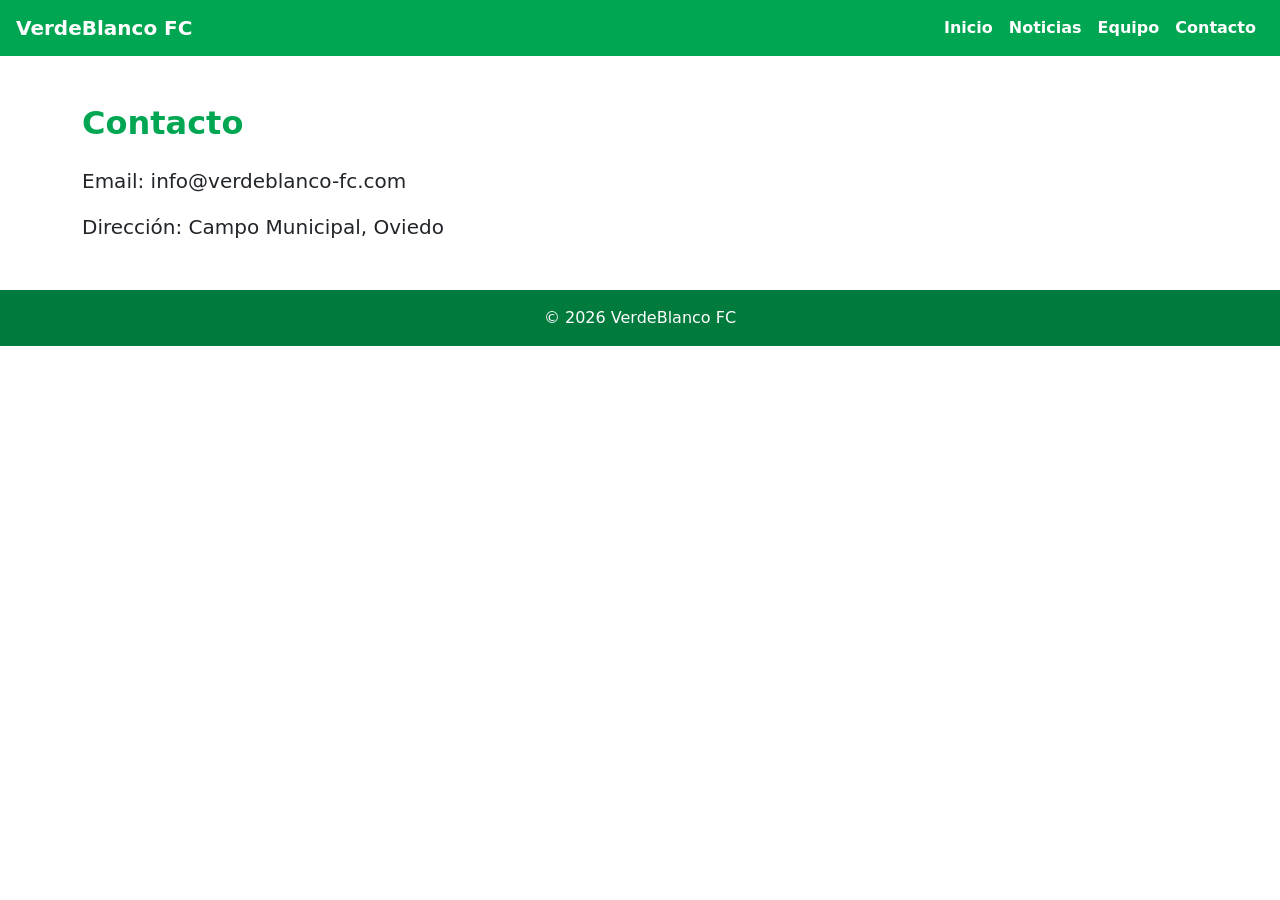
==== contacto.html @ 1f25dd17 "Update contacto.html" ====
<!DOCTYPE html>
<html lang="es">
<head>
    <meta charset="UTF-8">
    <meta name="viewport" content="width=device-width, initial-scale=1">
    <title>Contacto</title>

    <link href="https://cdn.jsdelivr.net/npm/bootstrap@5.3.2/dist/css/bootstrap.min.css" rel="stylesheet">
    <link rel="stylesheet" href="styles.css">
</head>
<body>

<nav class="navbar navbar-expand-lg navbar-dark bg-verde px-3">
    <a class="navbar-brand fw-bold" href="index.html">VerdeBlanco FC</a>
    <button class="navbar-toggler" type="button" data-bs-toggle="collapse" data-bs-target="#menu">
        <span class="navbar-toggler-icon"></span>
    </button>

    <div class="collapse navbar-collapse" id="menu">
        <ul class="navbar-nav ms-auto">
            <li class="nav-item"><a class="nav-link" href="index.html">Inicio</a></li>
            <li class="nav-item"><a class="nav-link" href="noticias.html">Noticias</a></li>
            <li class="nav-item"><a class="nav-link" href="equipo.html">Equipo</a></li>
            <li class="nav-item"><a class="nav-link" href="contacto.html">Contacto</a></li>
        </ul>
    </div>
</nav>

<div class="container my-5">
    <h2 class="mb-4 text-verde fw-bold">Contacto</h2>

    <p class="fs-5">Email: info@verdeblanco-fc.com</p>
    <p class="fs-5">Dirección: Campo Municipal, Oviedo</p>
</div>

<footer class="bg-verde-oscuro text-white text-center py-3">
    © 2026 VerdeBlanco FC
</footer>

<script src="https://cdn.jsdelivr.net/npm/bootstrap@5.3.2/dist/js/bootstrap.bundle.min.js"></script>
</body>
</html>
---- styles.css ----
:root {
    --verde: #00A651;
    --verde-oscuro: #007A3D;
    --blanco: #FFFFFF;
    --gris: #F7F7F7;
}

/* Navbar */
.navbar {
    background-color: var(--verde) !important;
}
.navbar .nav-link,
.navbar-brand {
    color: var(--blanco) !important;
    font-weight: 600;
}
.navbar .nav-link:hover {
    color: var(--gris) !important;
}

/* Botones */
.btn-verde {
    background-color: var(--verde);
    color: var(--blanco);
    border: none;
}
.btn-verde:hover {
    background-color: var(--verde-oscuro);
    color: var(--blanco);
}

/* Hero */
.hero {
    position: relative;
    background-size: cover;
    background-position: center;
    height: 60vh;
}
.hero-overlay {
    position: absolute;
    inset: 0;
    background: rgba(0,0,0,0.45);
}
.hero-content {
    position: relative;
    z-index: 2;
    color: var(--blanco);
}

/* Tarjetas */
.card {
    border-left: 5px solid var(--verde);
    border-radius: 6px;
}

/* Footer */
footer {
    background-color: var(--verde-oscuro);
    color: var(--blanco);
    padding: 20px;
    text-align: center;
}

/* Texto y acentos */
.text-verde { color: var(--verde); }
.border-verde { border-left: 5px solid var(--verde); }
.bg-verde { background-color: var(--verde); }
.bg-verde-oscuro { background-color: var(--verde-oscuro); }
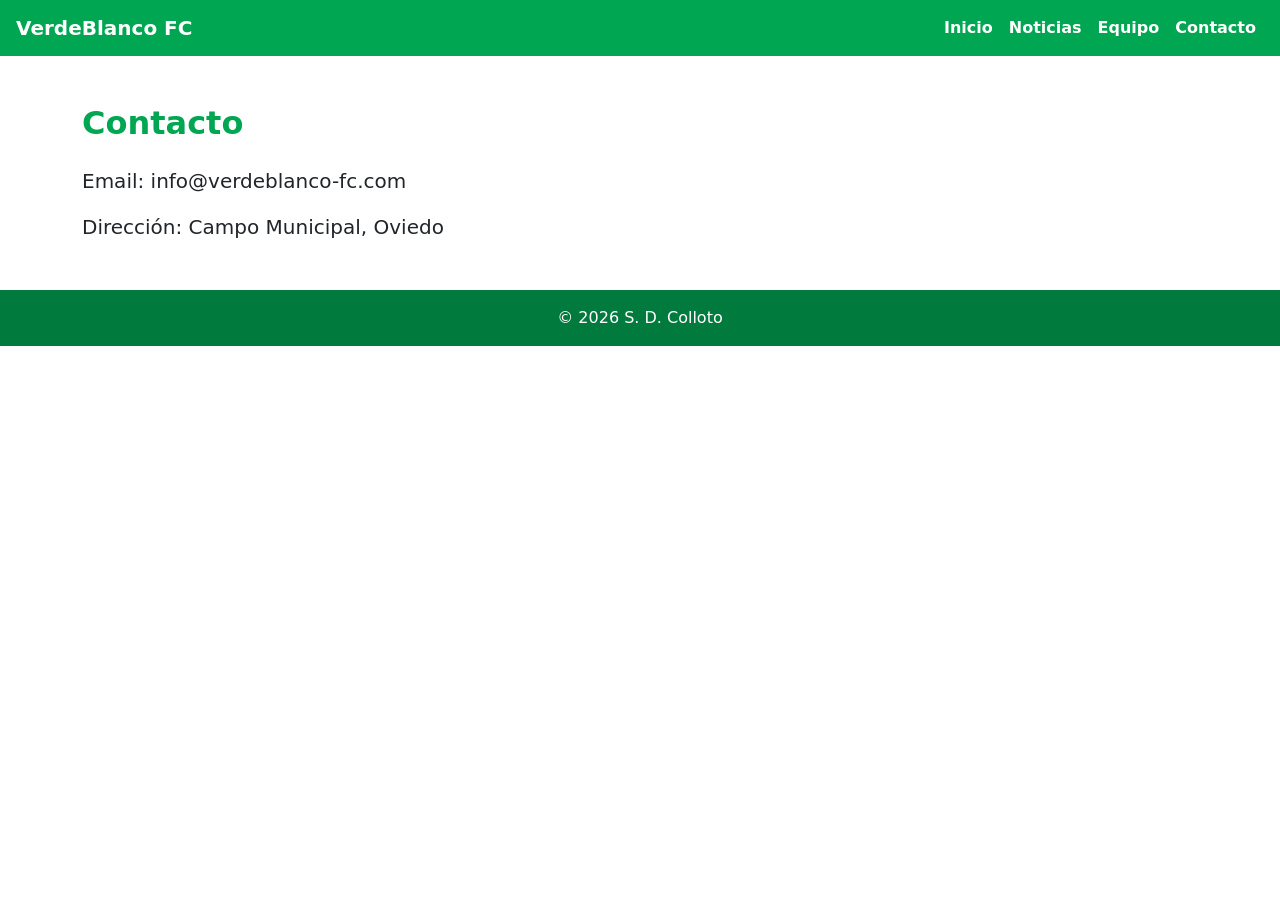
==== commit a704a480: "Update contacto.html" ====
--- a/contacto.html
+++ b/contacto.html
@@ -34,7 +34,7 @@
 </div>
 
 <footer class="bg-verde-oscuro text-white text-center py-3">
-    © 2026 VerdeBlanco FC
+    © 2026 S. D. Colloto
 </footer>
 
 <script src="https://cdn.jsdelivr.net/npm/bootstrap@5.3.2/dist/js/bootstrap.bundle.min.js"></script>
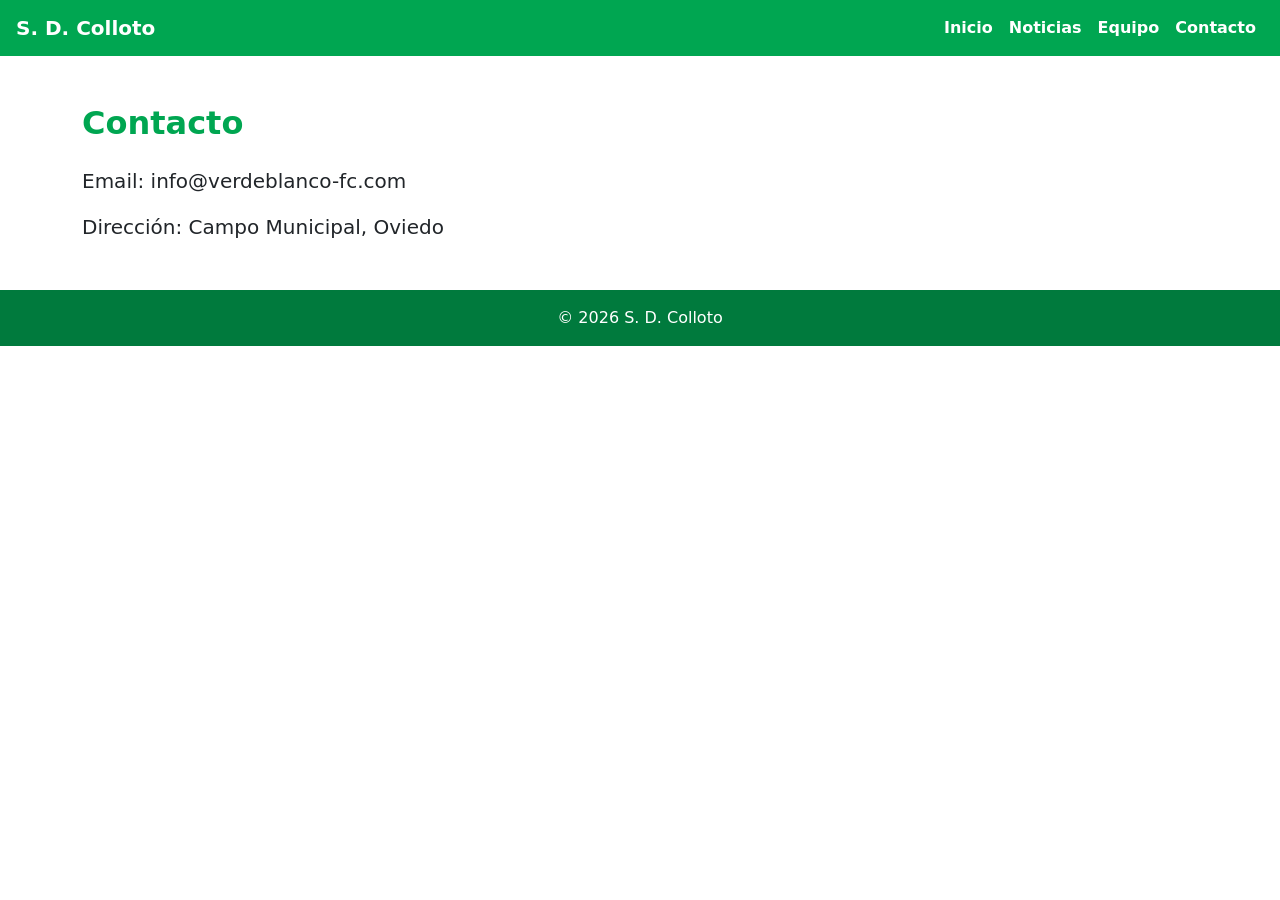
==== commit ba0aef52: "Change navbar brand name from VerdeBlanco FC to S. D. Colloto" ====
--- a/contacto.html
+++ b/contacto.html
@@ -11,7 +11,7 @@
 <body>
 
 <nav class="navbar navbar-expand-lg navbar-dark bg-verde px-3">
-    <a class="navbar-brand fw-bold" href="index.html">VerdeBlanco FC</a>
+    <a class="navbar-brand fw-bold" href="index.html">S. D. Colloto</a>
     <button class="navbar-toggler" type="button" data-bs-toggle="collapse" data-bs-target="#menu">
         <span class="navbar-toggler-icon"></span>
     </button>
